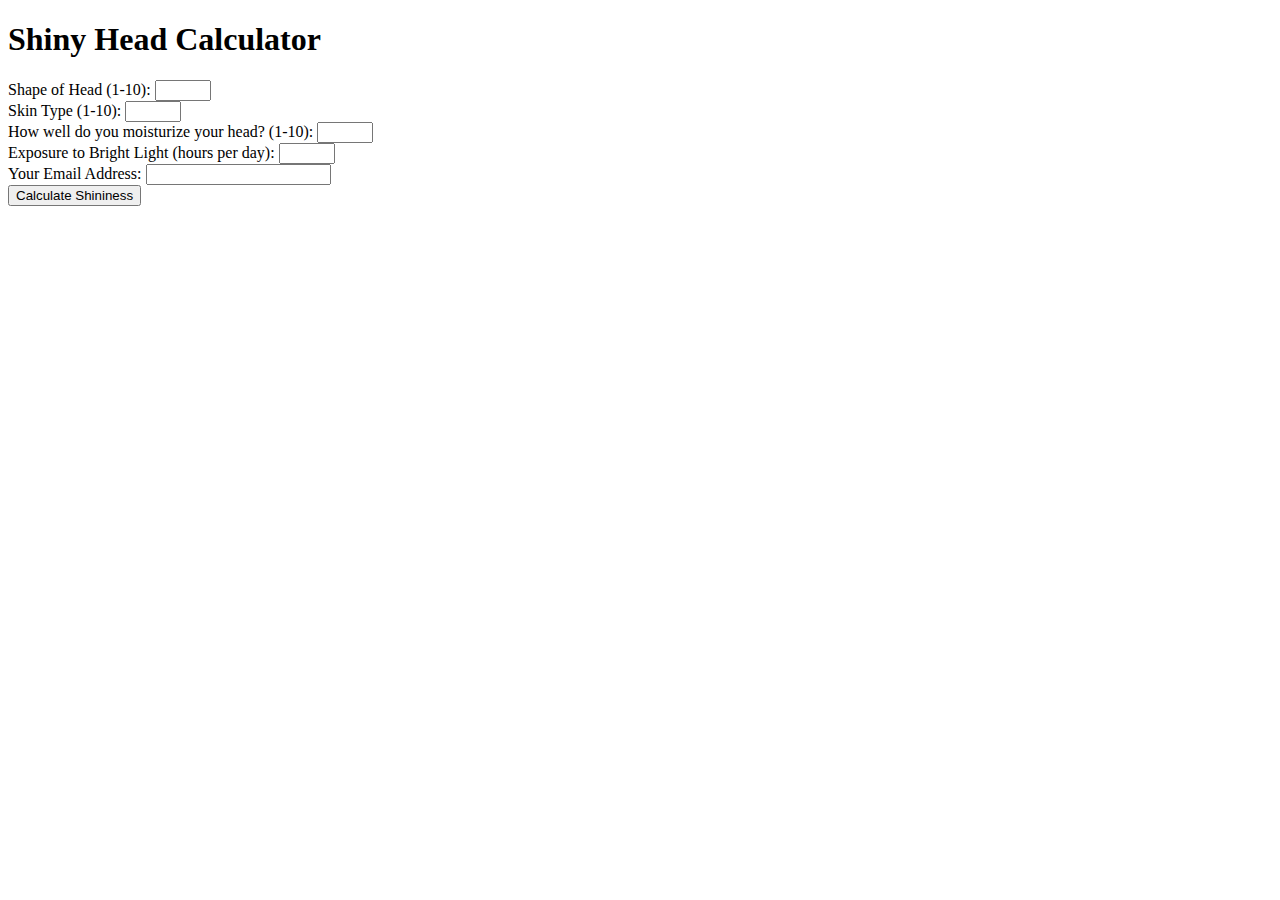
==== index.html @ f7782edc "index.html" ====
<!DOCTYPE html>
<html lang="en">
<head>
    <meta charset="UTF-8">
    <meta name="viewport" content="width=device-width, initial-scale=1.0">
    <title>Shiny Head Calculator</title>
    <link rel="stylesheet" href="styles.css">
</head>
<body>
    <div class="container">
        <h1>Shiny Head Calculator</h1>
        <form id="shinyForm">
            <label for="shape">Shape of Head (1-10):</label>
            <input type="number" id="shape" name="shape" min="1" max="10" required>
            <br>
            <label for="skin">Skin Type (1-10):</label>
            <input type="number" id="skin" name="skin" min="1" max="10" required>
            <br>
            <label for="moisturize">How well do you moisturize your head? (1-10):</label>
            <input type="number" id="moisturize" name="moisturize" min="1" max="10" required>
            <br>
            <label for="light">Exposure to Bright Light (hours per day):</label>
            <input type="number" id="light" name="light" min="0" max="24" required>
            <br>
            <label for="email">Your Email Address:</label>
            <input type="email" id="email" name="email" required>
            <br>
            <button type="button" onclick="calculateShininess()">Calculate Shininess</button>
        </form>
        <div id="result"></div>
    </div>
    <script src="script.js"></script>
</body>
</html>
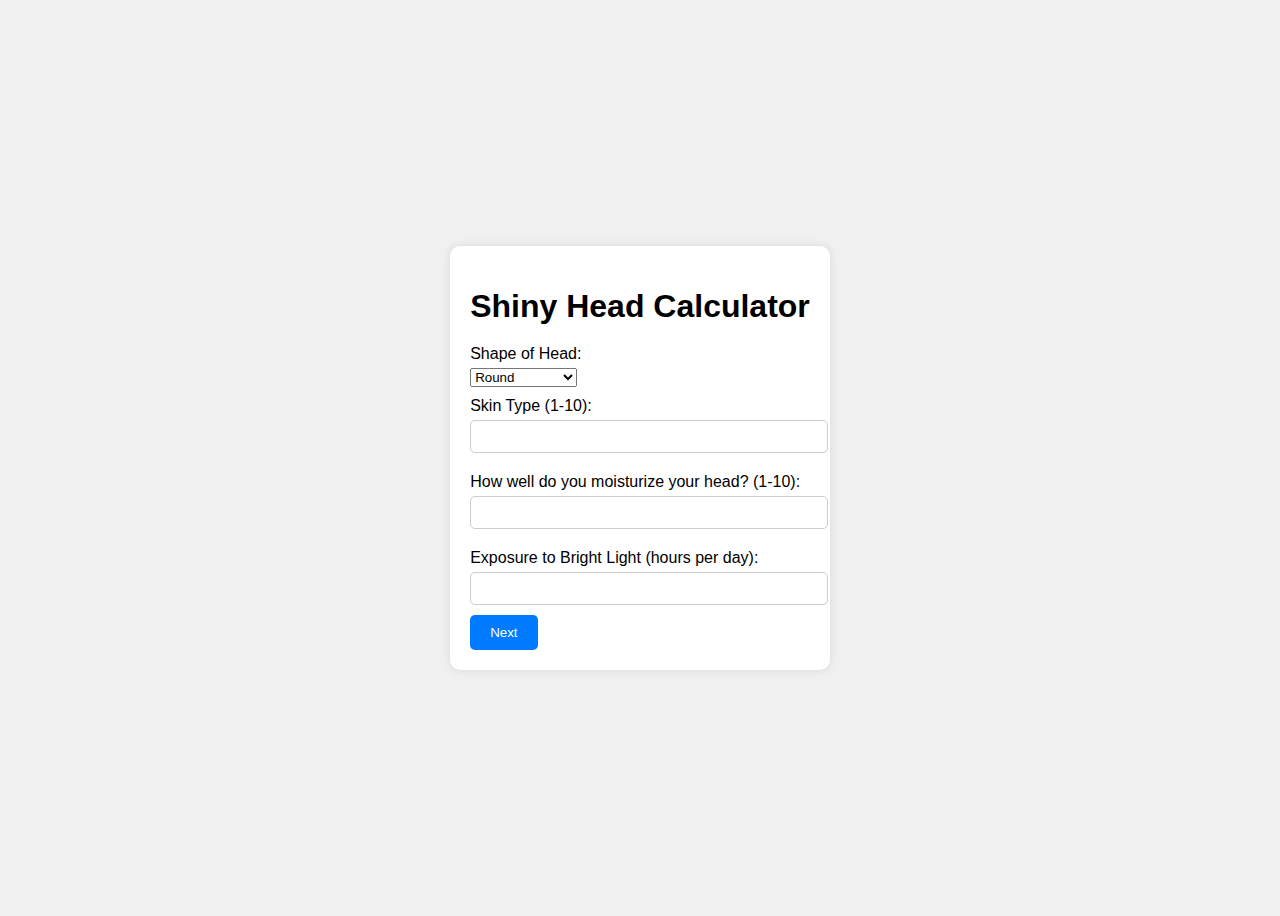
==== commit 4af15b72: "Update index.html" ====
--- a/index.html
+++ b/index.html
@@ -1,34 +1,52 @@
-<!DOCTYPE html>
-<html lang="en">
-<head>
-    <meta charset="UTF-8">
-    <meta name="viewport" content="width=device-width, initial-scale=1.0">
-    <title>Shiny Head Calculator</title>
-    <link rel="stylesheet" href="styles.css">
-</head>
-<body>
-    <div class="container">
-        <h1>Shiny Head Calculator</h1>
-        <form id="shinyForm">
-            <label for="shape">Shape of Head (1-10):</label>
-            <input type="number" id="shape" name="shape" min="1" max="10" required>
-            <br>
-            <label for="skin">Skin Type (1-10):</label>
-            <input type="number" id="skin" name="skin" min="1" max="10" required>
-            <br>
-            <label for="moisturize">How well do you moisturize your head? (1-10):</label>
-            <input type="number" id="moisturize" name="moisturize" min="1" max="10" required>
-            <br>
-            <label for="light">Exposure to Bright Light (hours per day):</label>
-            <input type="number" id="light" name="light" min="0" max="24" required>
-            <br>
-            <label for="email">Your Email Address:</label>
-            <input type="email" id="email" name="email" required>
-            <br>
-            <button type="button" onclick="calculateShininess()">Calculate Shininess</button>
-        </form>
-        <div id="result"></div>
-    </div>
-    <script src="script.js"></script>
-</body>
-</html>
+<!DOCTYPE html>
+<html lang="en">
+<head>
+    <meta charset="UTF-8">
+    <meta name="viewport" content="width=device-width, initial-scale=1.0">
+    <title>Shiny Head Calculator</title>
+    <link rel="stylesheet" href="styles.css">
+</head>
+<body>
+    <div class="container">
+        <h1>Shiny Head Calculator</h1>
+        <form id="shinyForm" onsubmit="redirectToEmailPage(event)">
+            <label for="shape">Shape of Head:</label>
+            <select id="shape" name="shape" required>
+                <option value="1">Round</option>
+                <option value="2">Egg Shaped</option>
+                <option value="1.5">Misformed</option>
+                <option value="2.5">Oddly Shaped</option>
+            </select>
+            <br>
+            <label for="skin">Skin Type (1-10):</label>
+            <input type="number" id="skin" name="skin" min="1" max="10" required>
+            <br>
+            <label for="moisturize">How well do you moisturize your head? (1-10):</label>
+            <input type="number" id="moisturize" name="moisturize" min="1" max="10" required>
+            <br>
+            <label for="light">Exposure to Bright Light (hours per day):</label>
+            <input type="number" id="light" name="light" min="0" max="24" required>
+            <br>
+            <button type="submit">Next</button>
+        </form>
+    </div>
+    <script>
+        function redirectToEmailPage(event) {
+            event.preventDefault();
+            const shape = document.getElementById('shape').value;
+            const skin = document.getElementById('skin').value;
+            const moisturize = document.getElementById('moisturize').value;
+            const light = document.getElementById('light').value;
+
+            // Store values in localStorage to pass to the next page
+            localStorage.setItem('shape', shape);
+            localStorage.setItem('skin', skin);
+            localStorage.setItem('moisturize', moisturize);
+            localStorage.setItem('light', light);
+
+            // Redirect to email page
+            window.location.href = 'email.html';
+        }
+    </script>
+</body>
+</html>
--- a/styles.css
+++ b/styles.css
@@ -0,0 +1,51 @@
+body {
+font-family: Arial, sans-serif;
+background-color: #f0f0f0;
+display: flex;
+justify-content: center;
+align-items: center;
+height: 100vh;
+}
+
+.container {
+background-color: white;
+padding: 20px;
+border-radius: 10px;
+box-shadow: 0 0 10px rgba(0, 0, 0, 0.1);
+}
+
+h1 {
+margin-bottom: 20px;
+}
+
+label {
+display: block;
+margin: 10px 0 5px;
+}
+
+input {
+width: 100%;
+padding: 8px;
+margin-bottom: 10px;
+border: 1px solid #ccc;
+border-radius: 5px;
+}
+
+button {
+padding: 10px 20px;
+background-color: #007bff;
+color: white;
+border: none;
+border-radius: 5px;
+cursor: pointer;
+}
+
+button:hover {
+background-color: #0056b3;
+}
+
+#result {
+margin-top: 20px;
+font-size: 18px;
+font-weight: bold;
+}
